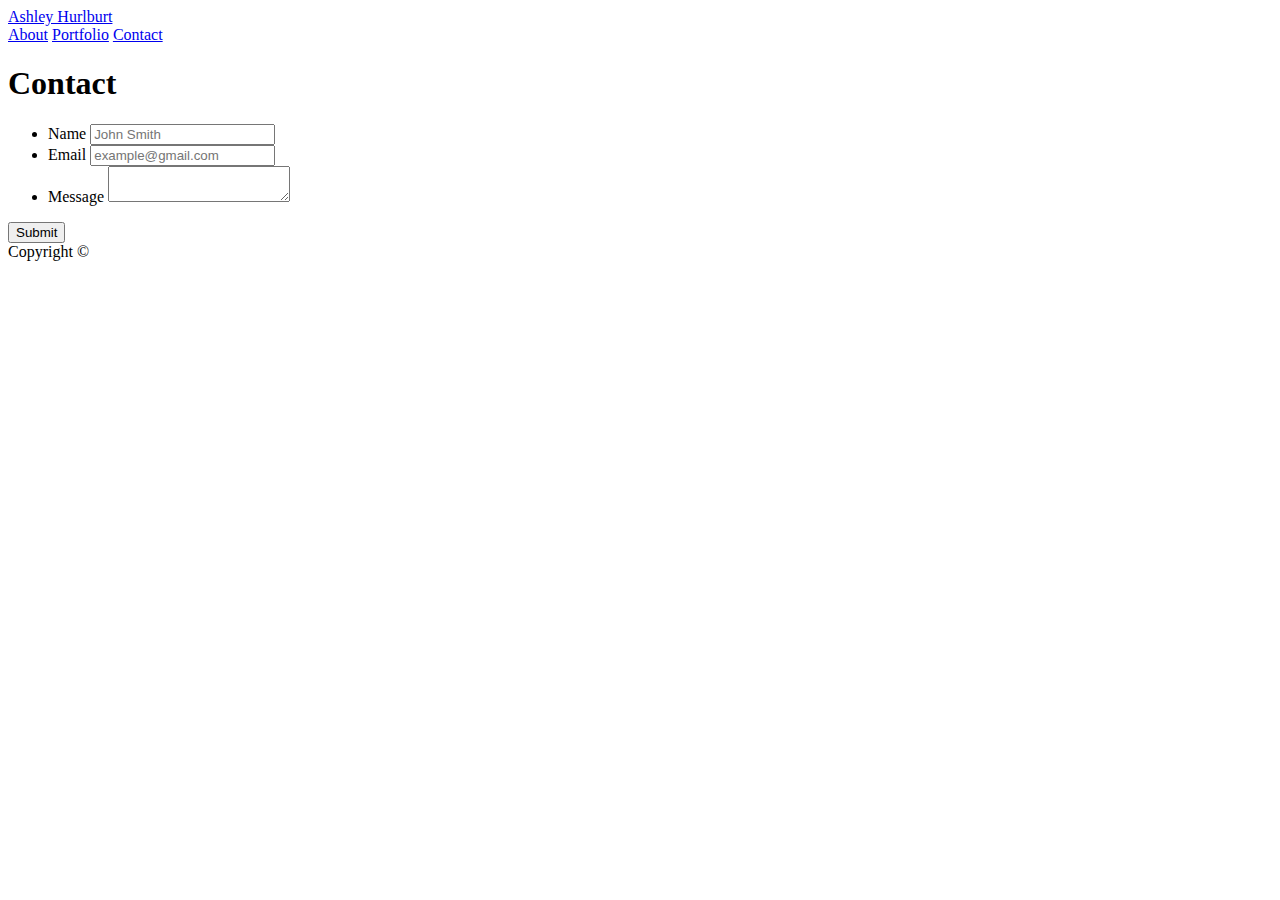
==== contact.html @ 79e85ce1 "done" ====
<!doctype html>
<html lang="en-us">

<head>
  <meta charset="UTF-8">
  <meta name="viewport" content="width=device-width, initial-scale=1">
  <title>Contact | Ashley Hurlburt</title>
  <link rel="stylesheet" type="text/css" href="assets/css/style.css">
</head>

<body>

  <header id="masthead">
    <div class="container">
      <a href="index.html" id="logo">Ashley Hurlburt</a>
      <nav>
        <a href="index.html">About</a>
        <a href="portfolio.html">Portfolio</a>
        <a href="contact.html">Contact</a>
      </nav>
    </div>
  </header>

  <div id="main-container" class="container">
    <section class="main-section">
      <h1>Contact</h1>

      <form id="contact-form">
        <ul>
          <li>
            <label for="name">Name</label>
            <input type="text" id="name" name="name" placeholder="John Smith" required="required">
          </li>
          <li>
            <label for="email">Email</label>
            <input type="email" id="email" name="email" placeholder="example@gmail.com" required="required">
          </li>
          <li>
            <label for="message">Message</label>
            <textarea id="message" name="message" required="required"></textarea>
          </li>
        </ul>
        <input type="submit">
      </form>

    </section>

  </div>

  <footer>
    <div class="container">
      Copyright &copy; 
    </div>
  </footer>
</body>

</html>
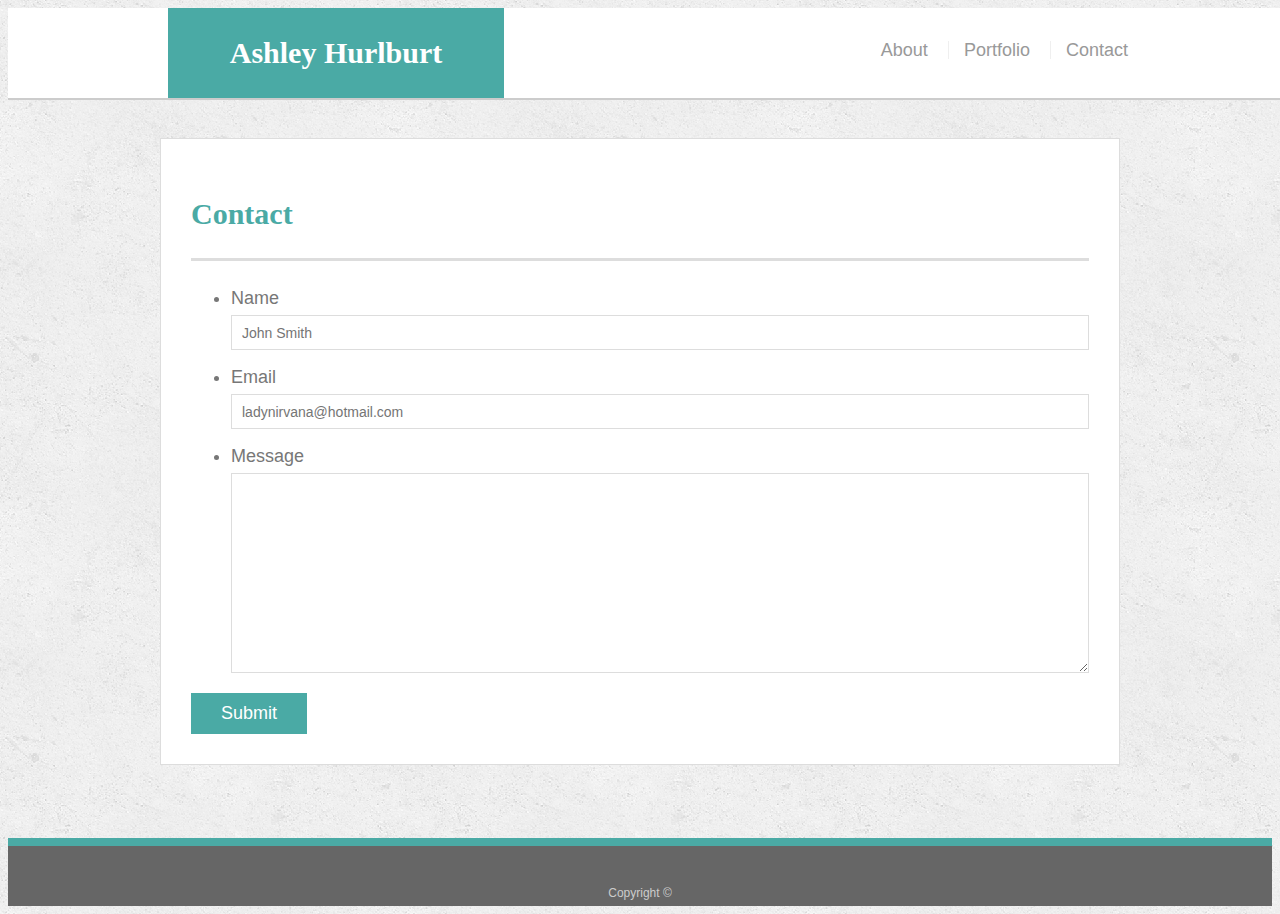
==== commit 7d5e5fdf: "done adding images to portfolio" ====
--- a/contact.html
+++ b/contact.html
@@ -33,7 +33,7 @@
           </li>
           <li>
             <label for="email">Email</label>
-            <input type="email" id="email" name="email" placeholder="example@gmail.com" required="required">
+            <input type="email" id="email" name="email" placeholder="ladynirvana@hotmail.com" required="required">
           </li>
           <li>
             <label for="message">Message</label>
--- a/assets/css/style.css
+++ b/assets/css/style.css
@@ -0,0 +1,288 @@
+body {
+  font-family: Arial, "Helvetica Neue", Helvetica, sans-serif;
+  font-size: 18px;
+  line-height: 34px;
+  color: #777777;
+  background: url("../images/concrete_seamless.png");
+}
+
+* {
+  box-sizing: border-box;
+}
+
+/* general */
+
+.container {
+  width: 100%;
+  max-width: 960px;
+  margin: 0 auto;
+  clear: both;
+}
+
+h1,
+h2,
+h3,
+p {
+  margin-bottom: 20px;
+}
+
+
+
+
+p:last-child {
+  margin-bottom: 0;
+}
+
+h1,
+h2,
+h3 {
+  font-family: Georgia, Times, "Times New Roman", serif;
+  font-weight: 700;
+  color: #4aaaa5;
+}
+
+h1 {
+  padding-bottom: 20px;
+  font-size: 30px;
+  line-height: 49px;
+  border-bottom: 3px solid #dddddd;
+}
+
+h2,
+h3 {
+  font-size: 22px;
+}
+
+/* header */
+
+#masthead {
+  position: fixed;
+  z-index: 99;
+  width: 100%;
+  margin: 0 0 30px;
+  overflow: auto;
+  color: #ffffff;
+  background: #ffffff;
+  border-bottom: 2px solid #cccccc;
+}
+
+#logo {
+  float: left;
+  width: 35%;
+  height: 90px;
+  font-family: Georgia, Times, "Times New Roman", serif;
+  font-size: 30px;
+  font-weight: 700;
+  line-height: 90px;
+  color: #ffffff;
+  text-align: center;
+  text-decoration: none;
+  background: #4aaaa5;
+}
+
+nav {
+  float: right;
+  margin-top: 25px;
+}
+
+nav a {
+  display: inline-block;
+  padding-left: 15px;
+  margin-left: 15px;
+  line-height: 18px;
+  color: #999;
+  text-decoration: none;
+  border-left: 1px solid #efefef;
+}
+
+nav a:first-child {
+  border-left: 0 none;
+}
+
+/* footer */
+
+footer {
+  padding: 30px 0;
+  clear: both;
+  font-size: 12px;
+  color: #ffffff;
+  color: #cccccc;
+  text-align: center;
+  background: #666666;
+  border-top: 8px solid #4aaaa5;
+  height: 50px;
+}
+
+h3, h2 {
+  padding-bottom: 20px;
+  margin-bottom: 15px;
+  line-height: 22px;
+  border-bottom: 2px solid #eeeeee;
+}
+
+/* main */
+
+#main-container {
+  padding-top: 130px;
+  min-height: calc(100vh - 70px);
+}
+
+.main-section {
+  float: left;
+  width: 100%;
+  max-width: 960px;
+  padding: 30px;
+  margin: 0 0 40px;
+  background: #ffffff;
+  border: 1px solid #dddddd;
+}
+
+/* portfolio page */
+
+.work {
+  position: relative;
+  float: left;
+  width: 274px;
+  margin: 20px 0 25px;
+  overflow: auto;
+}
+
+.work:nth-child(even) {
+  margin-right: 40px;
+}
+
+.work img {
+  height:250px;
+  width:250px;
+  border: 0 none;
+  opacity: 0.8;
+  background-color: black;
+}
+
+.work h3 {
+  position: absolute;
+  bottom: 11px;
+  width: 100%;
+  padding: 20px;
+  margin-bottom: 0;
+  margin-top:2%;
+  font-weight: 300;
+  line-height: 30px;
+  color: #ffffff;
+  text-align: center;
+  background: #4aaaa5;
+  border-bottom: 0;
+}
+
+.auth-image {
+  float: left;
+  width: 200px;
+  height: auto;
+  margin-top: 10px;
+  margin-right: 25px;
+}
+
+/* contact page */
+
+#contact-form ul {
+  margin-bottom: 20px;
+}
+
+#contact-form li {
+  margin-bottom: 10px;
+}
+
+label,
+input[type=text],
+input[type=email],
+textarea {
+  display: block;
+  width: 100%;
+}
+
+input[type=text],
+input[type=email],
+textarea {
+  height: 35px;
+  padding: 0 10px;
+  font-size: 14px;
+  border: 1px solid #dddddd;
+}
+
+textarea {
+  height: 200px;
+}
+
+input[type=submit] {
+  padding: 10px 30px;
+  font-size: 18px;
+  color: #ffffff;
+  cursor: pointer;
+  background: #4aaaa5;
+  border: 0 none;
+}
+
+
+/* Media Queries */
+
+@media screen and (max-width: 640px) {
+ #masthead {
+   position: static;
+
+ }
+ #logo {
+   margin-top: none;
+   width: 100%;
+ }
+ nav {
+  margin: auto;
+    width: 100%;
+    text-align: center;
+ }
+ .auth-image {
+   width:100%;
+ }
+ }
+
+ @media screen and (min-width: 640px) and ( max-width: 768px) {
+  #logo {
+  
+    width: 35%;
+  }
+  .main-section {
+    margin-bottom: 40%;
+  }
+
+  nav {
+    margin-right: 5%;
+  }
+  .auth-image {
+    width: 50%;
+  }
+ }
+ @media screen and (min-width: 768px) and (max-width: 980px){
+
+#logo {
+  width: 35%;
+}
+  nav {
+    margin-right: 5%;
+  }
+
+  .main-section{
+    float: left;
+    width: 100%;
+    max-width: 960px;
+    padding: 30px;
+    margin: 0% 30% 30% 0%;
+    background: #ffffff;
+    border: 1px solid #dddddd;
+  }
+  .auth-image {
+    width: 30%;
+  }
+
+  
+
+ }
+ 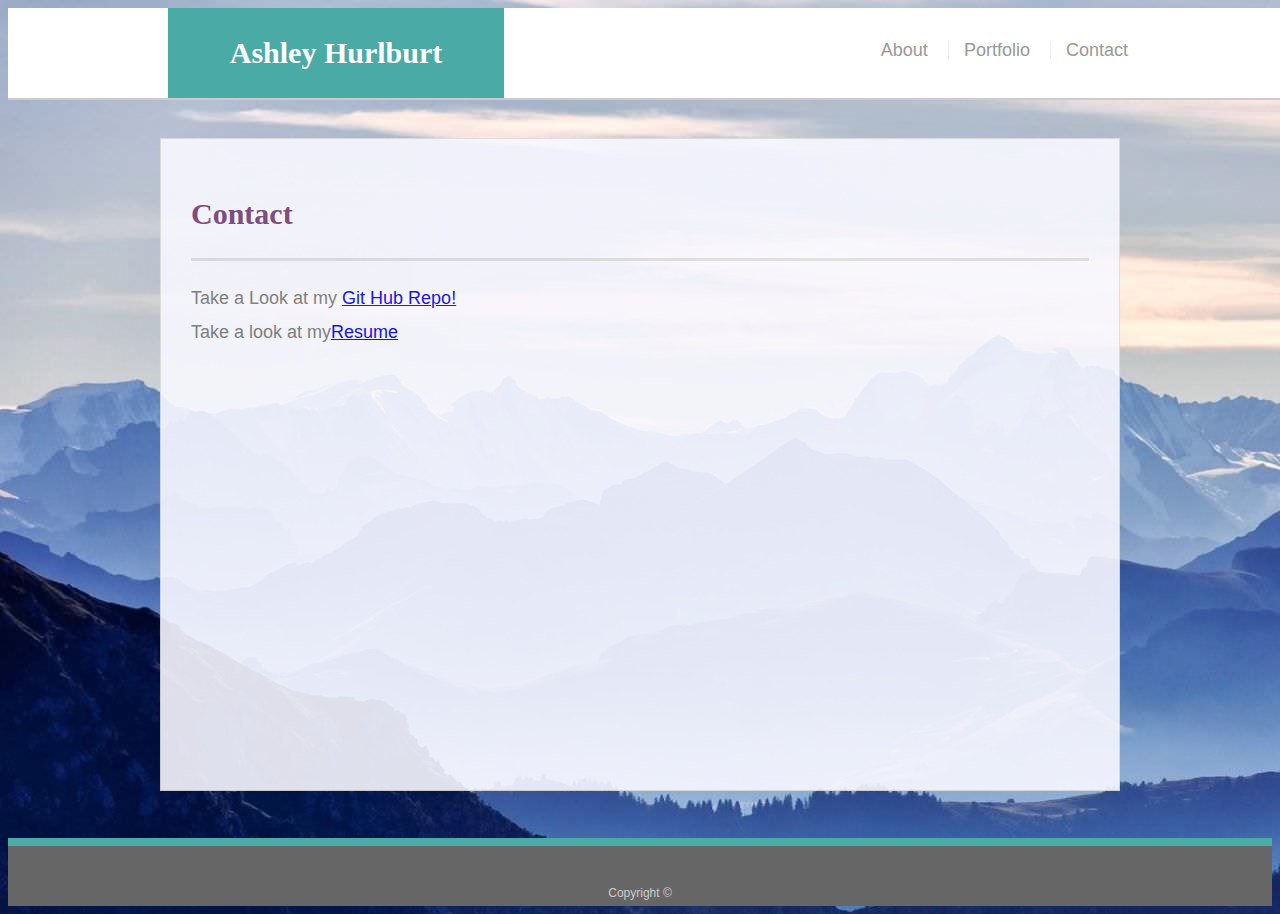
==== commit f6eed308: "updates" ====
--- a/contact.html
+++ b/contact.html
@@ -24,25 +24,13 @@
   <div id="main-container" class="container">
     <section class="main-section">
       <h1>Contact</h1>
-
-      <form id="contact-form">
-        <ul>
-          <li>
-            <label for="name">Name</label>
-            <input type="text" id="name" name="name" placeholder="John Smith" required="required">
-          </li>
-          <li>
-            <label for="email">Email</label>
-            <input type="email" id="email" name="email" placeholder="ladynirvana@hotmail.com" required="required">
-          </li>
-          <li>
-            <label for="message">Message</label>
-            <textarea id="message" name="message" required="required"></textarea>
-          </li>
-        </ul>
-        <input type="submit">
-      </form>
-
+      <div>
+      Take a Look at my <a href="https://github.com/CodingAshley1983">Git Hub Repo!</a><br>
+      Take a look at my<a href="assets/resume.pdf">Resume</a>
+      </div>
+      <div>
+      <iframe src="https://docs.google.com/forms/d/e/1FAIpQLSd_VZjNWXuq4eOQUsU1rS8Ikc9NgVrnYKbi7_BYaWFmz9t-eA/viewform?embedded=true" height= "400px"frameborder="0" marginheight="0" marginwidth="0">Loading...</iframe>
+      </div>
     </section>
 
   </div>
--- a/assets/css/style.css
+++ b/assets/css/style.css
@@ -3,7 +3,7 @@
   font-size: 18px;
   line-height: 34px;
   color: #777777;
-  background: url("../images/concrete_seamless.png");
+  background: url("../images/mountains.jpg");
 }
 
 * {
@@ -17,13 +17,11 @@
   max-width: 960px;
   margin: 0 auto;
   clear: both;
-}
-
-h1,
-h2,
-h3,
-p {
-  margin-bottom: 20px;
+  
+}
+
+h3 {
+  margin-bottom: 30px;
 }
 
 
@@ -38,7 +36,8 @@
 h3 {
   font-family: Georgia, Times, "Times New Roman", serif;
   font-weight: 700;
-  color: #4aaaa5;
+  color:rgb(119, 63, 119)
+  ;
 }
 
 h1 {
@@ -133,8 +132,9 @@
   max-width: 960px;
   padding: 30px;
   margin: 0 0 40px;
-  background: #ffffff;
+  background: ghostwhite;
   border: 1px solid #dddddd;
+  opacity: .9;
 }
 
 /* portfolio page */
@@ -164,7 +164,7 @@
   bottom: 11px;
   width: 100%;
   padding: 20px;
-  margin-bottom: 0;
+  margin-bottom: 30px;
   margin-top:2%;
   font-weight: 300;
   line-height: 30px;
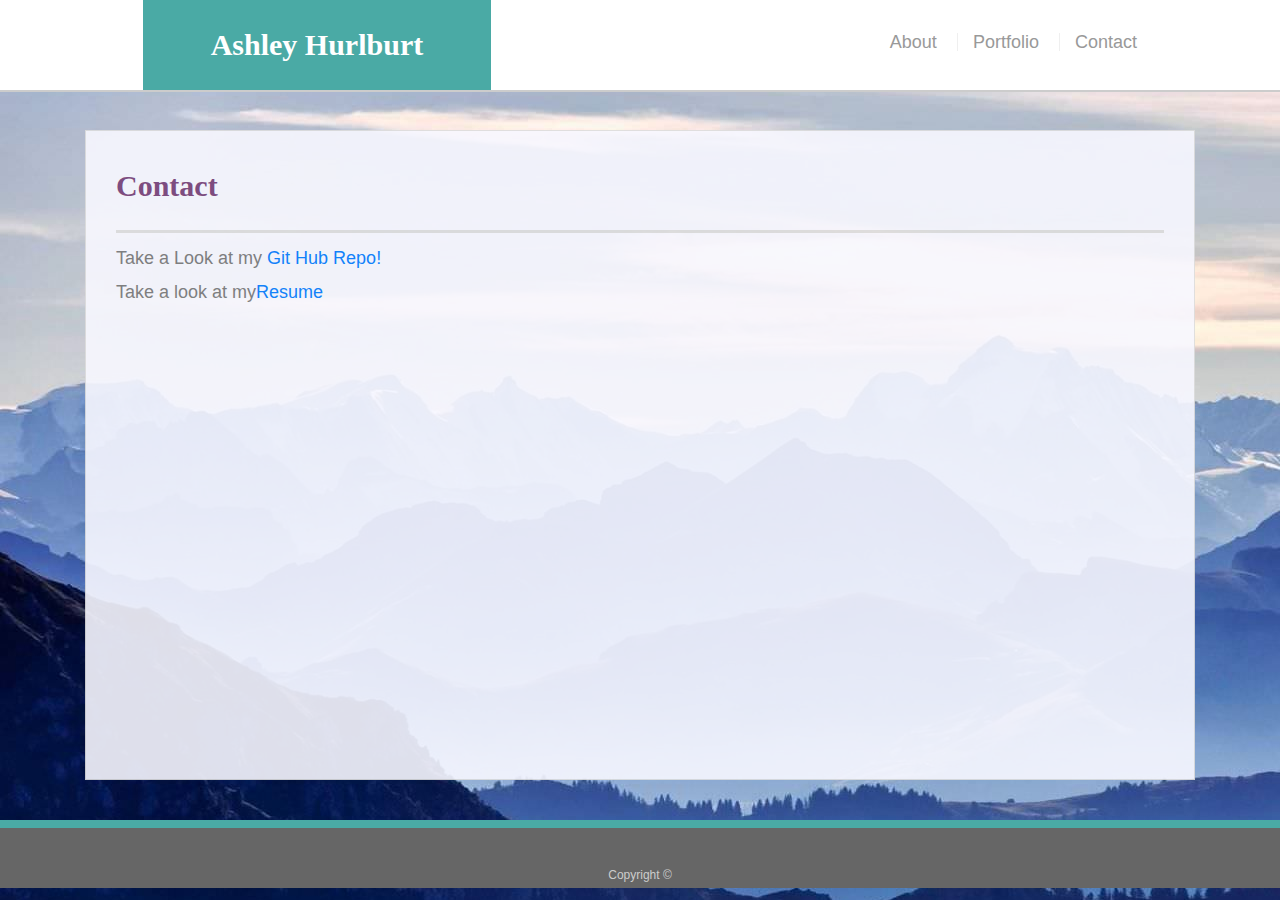
==== commit f81bd8b9: "added art gallery, cleaned up" ====
--- a/contact.html
+++ b/contact.html
@@ -5,13 +5,14 @@
   <meta charset="UTF-8">
   <meta name="viewport" content="width=device-width, initial-scale=1">
   <title>Contact | Ashley Hurlburt</title>
+  <link rel="stylesheet" href="https://stackpath.bootstrapcdn.com/bootstrap/4.3.1/css/bootstrap.min.css" integrity="sha384-ggOyR0iXCbMQv3Xipma34MD+dH/1fQ784/j6cY/iJTQUOhcWr7x9JvoRxT2MZw1T" crossorigin="anonymous">
   <link rel="stylesheet" type="text/css" href="assets/css/style.css">
 </head>
 
 <body>
 
   <header id="masthead">
-    <div class="container">
+    <div class="container container-fluid">
       <a href="index.html" id="logo">Ashley Hurlburt</a>
       <nav>
         <a href="index.html">About</a>
@@ -24,7 +25,7 @@
   <div id="main-container" class="container">
     <section class="main-section">
       <h1>Contact</h1>
-      <div>
+      <div id='links'>
       Take a Look at my <a href="https://github.com/CodingAshley1983">Git Hub Repo!</a><br>
       Take a look at my<a href="assets/resume.pdf">Resume</a>
       </div>
@@ -41,5 +42,8 @@
     </div>
   </footer>
 </body>
+<script src="https://code.jquery.com/jquery-3.3.1.slim.min.js" integrity="sha384-q8i/X+965DzO0rT7abK41JStQIAqVgRVzpbzo5smXKp4YfRvH+8abtTE1Pi6jizo" crossorigin="anonymous"></script>
+<script src="https://cdnjs.cloudflare.com/ajax/libs/popper.js/1.14.7/umd/popper.min.js" integrity="sha384-UO2eT0CpHqdSJQ6hJty5KVphtPhzWj9WO1clHTMGa3JDZwrnQq4sF86dIHNDz0W1" crossorigin="anonymous"></script>
+<script src="https://stackpath.bootstrapcdn.com/bootstrap/4.3.1/js/bootstrap.min.js" integrity="sha384-JjSmVgyd0p3pXB1rRibZUAYoIIy6OrQ6VrjIEaFf/nJGzIxFDsf4x0xIM+B07jRM" crossorigin="anonymous"></script>
 
 </html>
--- a/assets/css/style.css
+++ b/assets/css/style.css
@@ -12,9 +12,9 @@
 
 /* general */
 
-.container {
-  width: 100%;
-  max-width: 960px;
+.container-fluid {
+  width: 80%;
+  
   margin: 0 auto;
   clear: both;
   
@@ -123,13 +123,16 @@
 
 #main-container {
   padding-top: 130px;
-  min-height: calc(100vh - 70px);
+  min-height: calc(100vh - 80px);
+  display: flex;
+  align-content: space-between;
 }
 
 .main-section {
-  float: left;
+  align-content: center;
   width: 100%;
-  max-width: 960px;
+  display: flex;
+  flex-direction: column;
   padding: 30px;
   margin: 0 0 40px;
   background: ghostwhite;
@@ -137,9 +140,12 @@
   opacity: .9;
 }
 
+#links{
+  flex-direction: column;
+}
 /* portfolio page */
 
-.work {
+/* .work {
   position: relative;
   float: left;
   width: 274px;
@@ -148,19 +154,21 @@
 }
 
 .work:nth-child(even) {
-  margin-right: 40px;
-}
+  margin-right: 40px; */
+/* } */
 
 .work img {
-  height:250px;
+  height:350px;
   width:250px;
   border: 0 none;
-  opacity: 0.8;
   background-color: black;
 }
 
+figcaption{
+  text-align: center;
+}
 .work h3 {
-  position: absolute;
+  
   bottom: 11px;
   width: 100%;
   padding: 20px;
@@ -222,6 +230,10 @@
   border: 0 none;
 }
 
+#contact{
+  display:flex;
+  align-content: center;
+}
 
 /* Media Queries */
 
